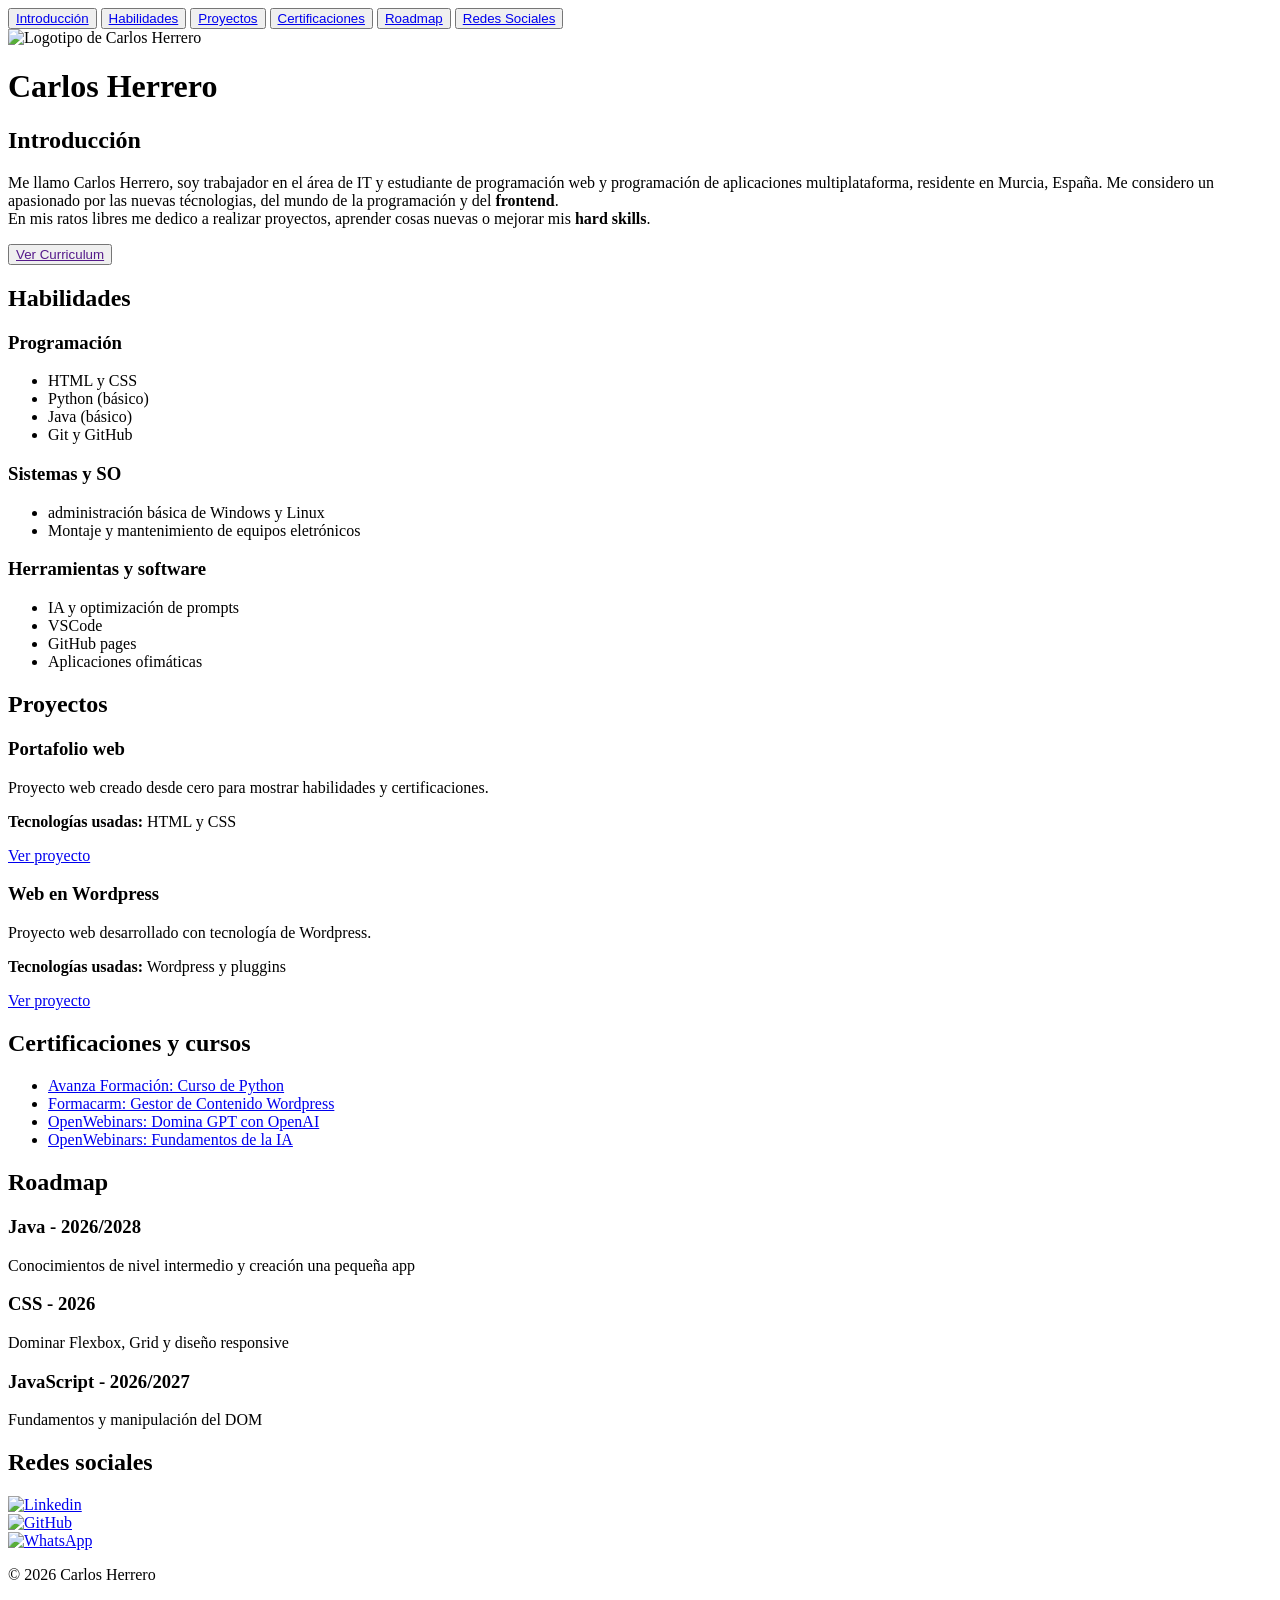
==== portafolio.html @ aaf54938 "Add files via upload" ====
<!DOCTYPE html>
<html lang="es">

    <head>
        <meta charset="UTF-8">
        <meta name="viewport" content="width=device-width, initial-scale=1.0">
        <title>Portafolio de Carlos Herrero</title>
        <meta name="description" content="En esta página voy a diseñar mi portafolio profesional">
        <link rel="stylesheet" href="d:\style.css">
    </head>

    <body>
        <!--Enlaces de la sección de introducción a HTML y su documentación
        https://www.w3.org/html/
        https://html.spec.whatwg.org/
        https://www.w3.org/blog/news/archives...
        https://developer.mozilla.org/es/docs...
        HTML Reference - https://htmlreference.io/Caracteres 
        especiales HTML - https://desarrolloweb.com/articulos/1...
        -->
      
        <header>
            
            <nav>
                    
                <button><a href="#introduccion">Introducción</a></button>
                <button><a href="#habilidades">Habilidades</a></button>
                <button><a href="#proyectos">Proyectos</a></button>
                <button><a href="#certificaciones">Certificaciones</a></button>
                <button><a href="#roadmap">Roadmap</a></button>
                <button><a href="#redessociales">Redes Sociales</a></button>
                 
            </nav> 
            <div class="logo-h1">
                <img class="logo" src="C:\Users\herre\Downloads\Portafolio de Diseño y Desarrollo Frontend Moderno.png" alt="Logotipo de Carlos Herrero">
            <h1>Carlos Herrero</h1>
            </div>

        </header>
        <main>            
            <section id="introduccion">
                <h2>Introducción</h2>
                <p>
                    Me llamo Carlos Herrero, soy trabajador en el área de IT y estudiante de programación web y programación de aplicaciones multiplataforma, residente en Murcia, España. Me considero un apasionado por las nuevas técnologias, del mundo de la programación y del <strong>frontend</strong>.<br>
                    En mis ratos libres me dedico a realizar proyectos, aprender cosas nuevas o mejorar mis <strong>hard skills</strong>.
                </p>
                <div class="boton-cv">
                    <button><a href="" target="_blank" rel="noopener noreferrer">Ver Curriculum</a></button>
                </div>
            </section>
            
            <section id="habilidades">
                <h2>Habilidades</h2>
                <h3>Programación</h3>
                <ul>
                    <li>HTML y CSS</li>
                    <li>Python (básico)</li>
                    <li>Java (básico)</li>
                    <li>Git y GitHub</li>
                </ul>
                <h3>Sistemas y SO</h3>
                <ul>
                    <li>administración básica de Windows y Linux</li>
                    <li>Montaje y mantenimiento de equipos eletrónicos</li>
                </ul>
                <h3>Herramientas y software</h3>
                <ul>
                    <li>IA y optimización de prompts</li>
                    <li>VSCode</li>
                    <li>GitHub pages</li>
                    <li>Aplicaciones ofimáticas</li>
                </ul>
            </section>
            
            <section id="proyectos">
                <h2>Proyectos</h2>
                <article>
                    <h3>Portafolio web</h3>
                    <p>
                        Proyecto web creado desde cero para mostrar habilidades y certificaciones.
                    </p>
                    <p><strong> Tecnologías usadas:</strong> HTML y CSS</p>
                    <a href="https://github.com/HerreroDevWeb/carlos.github.io" target="_blank" rel="noopener noreferrer">Ver proyecto</a>
                </article>
                <article>
                    <h3>Web en Wordpress</h3>
                    <p>
                        Proyecto web desarrollado con tecnología de Wordpress.
                    </p>
                    <p><strong>Tecnologías usadas:</strong> Wordpress y pluggins</p>
                    <a href="http://carlos-herrero.kesug.com/WP1/" target="_blank" rel="noopener noreferrer">Ver proyecto</a>
                </article>
            </section>
            
            <section id="certificaciones">
                <h2>Certificaciones y cursos</h2>
                <ul>
                    <li><a href="D:\Imagenes\DIPLOMA AVANZA CARLOS.pdf" target="_blank" rel="noopener noreferrer">Avanza Formación: Curso de Python</a></li>
                    <li><a href="D:\Imagenes\certificado_150782_244.pdf" target="_blank" rel="noopener noreferrer">Formacarm: Gestor de Contenido Wordpress</a></li>
                    <li><a href="D:\Imagenes\certificado_dominando_chatgpt_con_la_api_de_openai (1).pdf" target="_blank" rel="noopener noreferrer">OpenWebinars: Domina GPT con OpenAI</a></li>
                    <li><a href="D:\Imagenes\certificado_fundamentos_de_la_inteligencia_artificial (1).pdf" target="_blank" rel="noopener noreferrer">OpenWebinars: Fundamentos de la IA</a></li>
                </ul>
            </section>
            
            <section id="roadmap">
                <h2>Roadmap</h2>
                <h3>Java - 2026/2028</h3>
                <p>
                    Conocimientos de nivel intermedio y creación una pequeña app
                </p>
                <h3>CSS - 2026</h3>
                <p>
                    Dominar Flexbox, Grid y diseño responsive
                </p>
                <h3>JavaScript - 2026/2027</h3>
                <p>
                    Fundamentos y manipulación del DOM
                </p>
            </section>
        </main>
        <footer id="redessociales">
            <h2>Redes sociales</h2>
            <div class="iconos-redes">
                <a href="https://www.linkedin.com/in/carlos-herrero-solá" target="_blank" rel="noopener noreferrer"><img class="redes" src="D:\Imagenes\Linkedin.png" alt="Linkedin"></a><br>
                <a href="https://github.com/HerreroDevWeb" target="_blank" rel="noopener noreferrer"><img class="redes" src="D:\Imagenes\GitHub.png" alt="GitHub"></a><br>
                <a href="https://wa.me/34613026370" target="_blank" rel="noopener noreferrer"><img class="redes" src="D:\Imagenes\whatsapp (1).png" alt="WhatsApp"></a>
            </div>
            <p>© 2026 Carlos Herrero</p>
        </footer>
    </body>
</html>
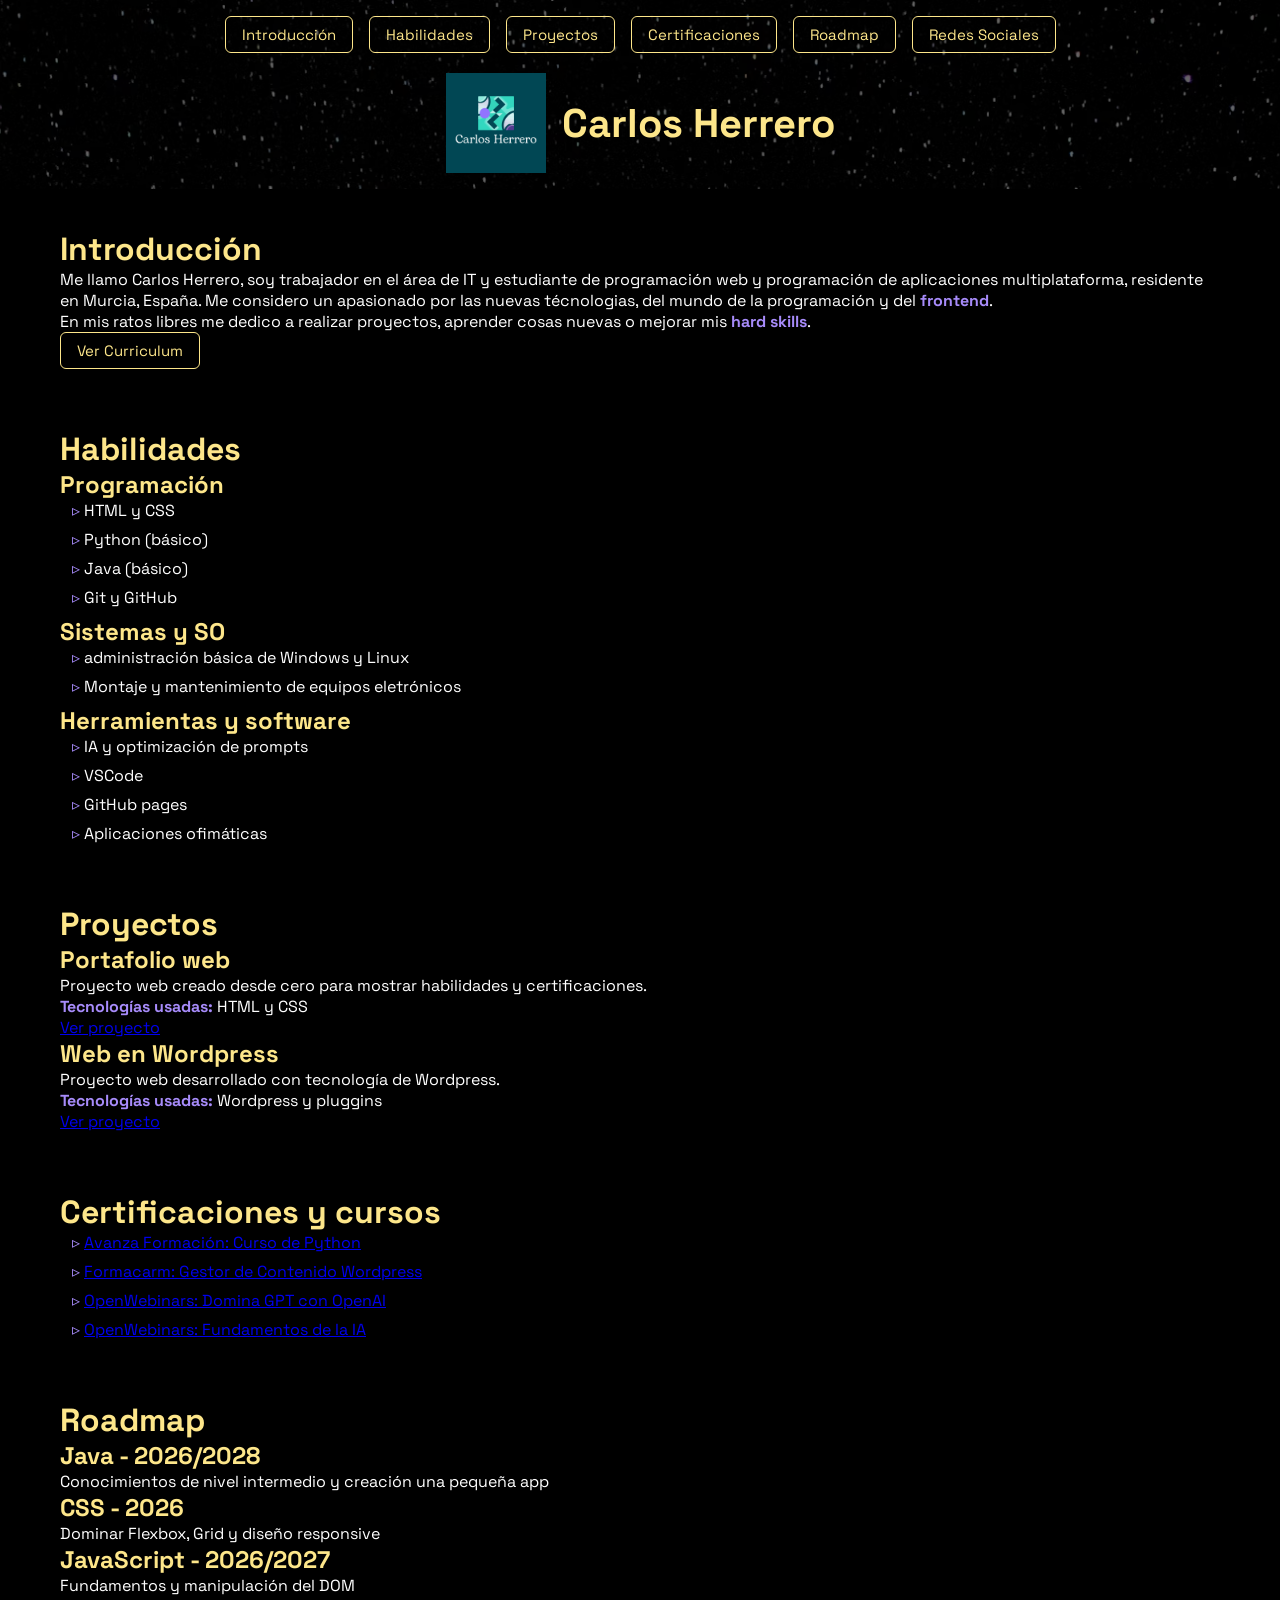
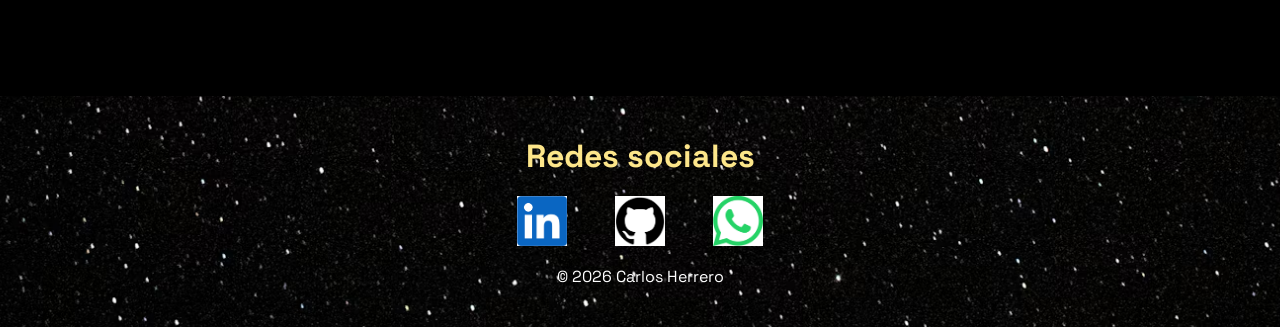
==== commit d730c4e0: "Update file paths in portafolio.html" ====
--- a/portafolio.html
+++ b/portafolio.html
@@ -6,7 +6,7 @@
         <meta name="viewport" content="width=device-width, initial-scale=1.0">
         <title>Portafolio de Carlos Herrero</title>
         <meta name="description" content="En esta página voy a diseñar mi portafolio profesional">
-        <link rel="stylesheet" href="d:\style.css">
+        <link rel="stylesheet" href="style.css">
     </head>
 
     <body>
@@ -32,7 +32,7 @@
                  
             </nav> 
             <div class="logo-h1">
-                <img class="logo" src="C:\Users\herre\Downloads\Portafolio de Diseño y Desarrollo Frontend Moderno.png" alt="Logotipo de Carlos Herrero">
+                <img class="logo" src="Imagenes/Portafolio de Diseño y Desarrollo Frontend Moderno.png" alt="Logotipo de Carlos Herrero">
             <h1>Carlos Herrero</h1>
             </div>
 
@@ -95,10 +95,10 @@
             <section id="certificaciones">
                 <h2>Certificaciones y cursos</h2>
                 <ul>
-                    <li><a href="D:\Imagenes\DIPLOMA AVANZA CARLOS.pdf" target="_blank" rel="noopener noreferrer">Avanza Formación: Curso de Python</a></li>
-                    <li><a href="D:\Imagenes\certificado_150782_244.pdf" target="_blank" rel="noopener noreferrer">Formacarm: Gestor de Contenido Wordpress</a></li>
-                    <li><a href="D:\Imagenes\certificado_dominando_chatgpt_con_la_api_de_openai (1).pdf" target="_blank" rel="noopener noreferrer">OpenWebinars: Domina GPT con OpenAI</a></li>
-                    <li><a href="D:\Imagenes\certificado_fundamentos_de_la_inteligencia_artificial (1).pdf" target="_blank" rel="noopener noreferrer">OpenWebinars: Fundamentos de la IA</a></li>
+                    <li><a href="Imagenes/DIPLOMA AVANZA CARLOS.pdf" target="_blank" rel="noopener noreferrer">Avanza Formación: Curso de Python</a></li>
+                    <li><a href="Imagenes\certificado_150782_244.pdf" target="_blank" rel="noopener noreferrer">Formacarm: Gestor de Contenido Wordpress</a></li>
+                    <li><a href="Imagenes\certificado_dominando_chatgpt_con_la_api_de_openai (1).pdf" target="_blank" rel="noopener noreferrer">OpenWebinars: Domina GPT con OpenAI</a></li>
+                    <li><a href="Imagenes\certificado_fundamentos_de_la_inteligencia_artificial (1).pdf" target="_blank" rel="noopener noreferrer">OpenWebinars: Fundamentos de la IA</a></li>
                 </ul>
             </section>
             
@@ -121,11 +121,11 @@
         <footer id="redessociales">
             <h2>Redes sociales</h2>
             <div class="iconos-redes">
-                <a href="https://www.linkedin.com/in/carlos-herrero-solá" target="_blank" rel="noopener noreferrer"><img class="redes" src="D:\Imagenes\Linkedin.png" alt="Linkedin"></a><br>
-                <a href="https://github.com/HerreroDevWeb" target="_blank" rel="noopener noreferrer"><img class="redes" src="D:\Imagenes\GitHub.png" alt="GitHub"></a><br>
-                <a href="https://wa.me/34613026370" target="_blank" rel="noopener noreferrer"><img class="redes" src="D:\Imagenes\whatsapp (1).png" alt="WhatsApp"></a>
+                <a href="https://www.linkedin.com/in/carlos-herrero-solá" target="_blank" rel="noopener noreferrer"><img class="redes" src="Imagenes\Linkedin.png" alt="Linkedin"></a><br>
+                <a href="https://github.com/HerreroDevWeb" target="_blank" rel="noopener noreferrer"><img class="redes" src="Imagenes\GitHub.png" alt="GitHub"></a><br>
+                <a href="https://wa.me/34613026370" target="_blank" rel="noopener noreferrer"><img class="redes" src="Imagenes\whatsapp (1).png" alt="WhatsApp"></a>
             </div>
             <p>© 2026 Carlos Herrero</p>
         </footer>
     </body>
-</html>+</html>
--- a/style.css
+++ b/style.css
@@ -0,0 +1,175 @@
+@import url("https://fonts.googleapis.com/css2?family=Space+Grotesk&display=swap");
+/*-----------Variables y Reset----------------*/
+* {
+    margin: 0;
+    padding: 0;
+    box-sizing: border-box;
+}
+
+:root {
+
+} 
+/*----------------Estilos Generales------------------*/
+body {
+    background-image: url(Imagenes/espacio.avif); /*Añade una imagen de fondo de pantalla*/
+    background-size: cover;
+    background-position: center;
+    min-height: 100vh;
+    font-family: "Space Grotesk", sans-serif;
+} 
+
+body h2 {
+    color: #fde68a;
+    font-size: 32px;
+}
+
+body h3 {
+    color:#fde68a;
+    font-size: 24px;
+}
+/*------------------Header------------------*/
+header .logo {
+    width: 100px;
+    height: 100px;
+}
+
+.logo-h1 {
+    display: flex;
+    align-items: center;
+    gap: 16px;
+}
+
+header {
+    display: flex; /*Coloca los objetos en horizontal*/
+    align-items: center; /*Centra los elementos*/
+    justify-content: space-between; /*Distribuye los elementos horizontales empujando el primero a la izquierda y el últim a la derecha*/
+    padding: 16px 32px; /*Añade espacio interior en el header*/
+    background-color: rgba(0,0,0,0.6);
+    /*backdrop-filter: blur(0px); Efecto cristal*/
+    flex-direction: column; /* apila elementos en vertical */
+    gap: 20px; /*Crea espacio*/
+}
+
+h1 {
+    color:#fde68a;
+    font-size: 40px;
+    text-align: center;
+}
+
+header nav {
+    display: flex;
+    gap: 16px;
+}
+
+header nav button {
+    background-color: transparent;
+    border: 1px solid #fde68a;
+    border-radius: 6px;
+    padding: 8px 16px;
+    cursor: pointer; /*Cursor de mano al pasar*/
+} 
+
+header nav button a {
+    color: #fde68a;
+    text-decoration: none;
+    font-family: "Space Grotesk", sans-serif;
+    font-size: 15px;
+}
+
+header nav button:hover {
+    background-color: #fde68a; /*Fondo amarillo al pasar el cursos*/
+}
+
+header nav button:hover a {
+    color: black;
+}
+
+/*-------------Main y secciones-----------------*/
+main {
+    background-color: black;
+    padding: 40px 60px; /*Añade espacio interior*/
+}
+
+main p {
+    font-size: 16px;
+    color: white;
+}
+
+main p strong {
+    color: #a78bfa;
+}
+
+main ul li {
+    color: white;
+    margin-bottom: 8px; /*Espacio entre items */
+    list-style: none; /*quita el punto negro */
+    padding-left: 12px;
+}
+
+main ul li::before {
+    content: "▹ "; /*Añade un simbolo*/
+    color: #a78bfa;
+}
+
+section {
+    color: white;
+    margin-bottom: 60px; /*Espacio entre secciones*/
+} 
+/*-------------Componentes---------*/
+
+button {
+     background-color: transparent;
+    border: 1px solid #fde68a;
+    border-radius: 6px;
+    padding: 8px 16px;
+    cursor: pointer; /*Cursor de mano al pasar*/
+}
+
+button a {
+    color: #fde68a;
+    text-decoration: none;
+    font-family: "Space Grotesk", sans-serif;
+    font-size: 15px;
+}
+
+button:hover {
+    background-color: #fde68a; /*Fondo amarillo al pasar el cursos*/
+}
+
+button:hover a {
+    color: black;
+}
+
+.boton-cv {
+    padding: 0px;
+}
+
+/*---------------Footer--------------*/
+footer {
+    display: flex;
+    color: white;
+    text-align: center;
+    justify-content: center;
+    flex-direction: column;
+    gap: 20px;
+    align-items: center;
+    padding: 40px 60px; /*Aumenta el espacio interior*/
+} 
+
+.redes {
+    width: 50px;
+    height: 50px;
+}
+
+.iconos-redes {
+    width: 50px;
+    height: 50px;
+    display: flex;
+    flex-direction: row;
+    justify-content: center;
+    gap: 24px;
+}
+/*-------------Responsive-----------------*/
+@media (max-width: 768px) {
+
+} 
